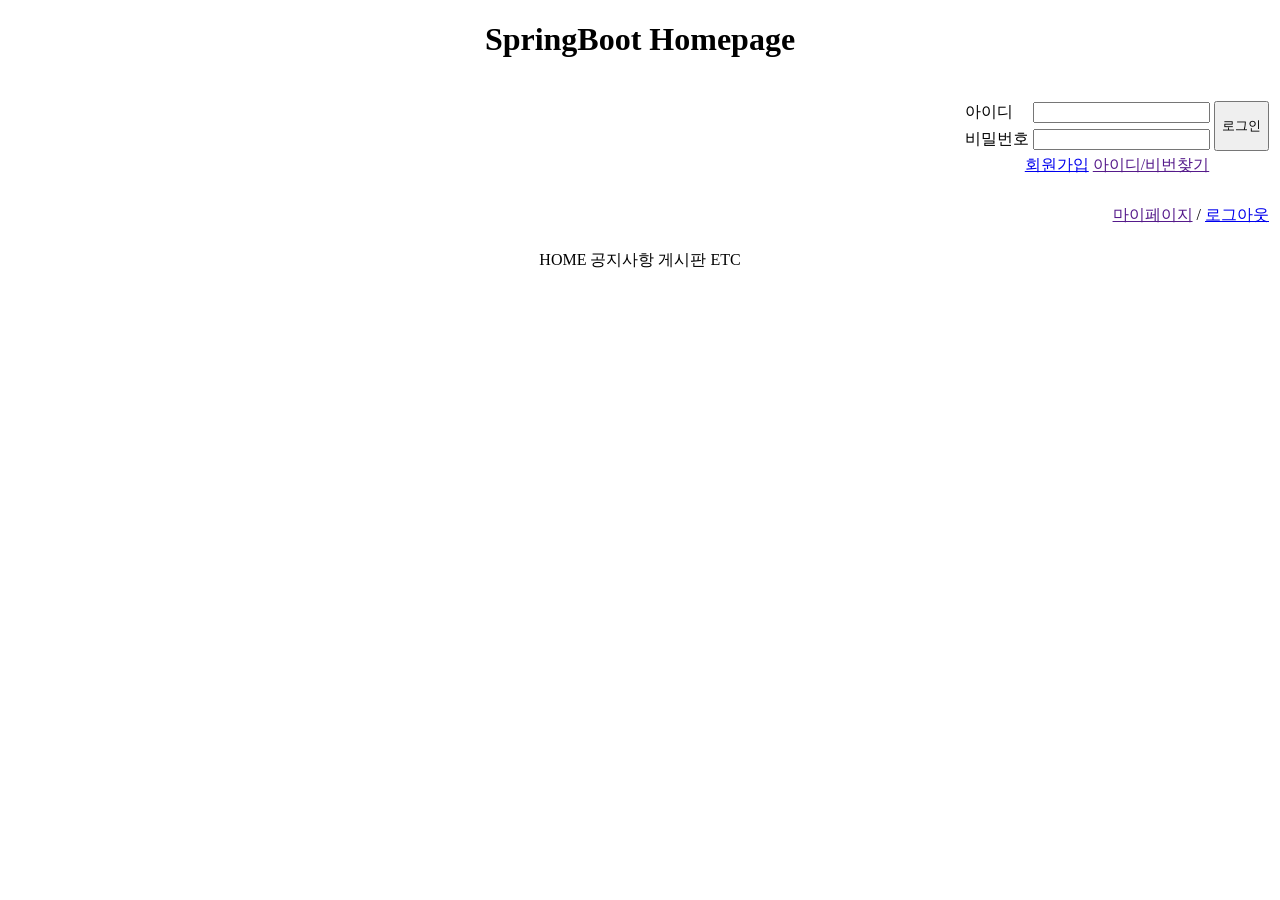
==== SpringHomepage/src/main/resources/templates/fragments/header.html @ 10522f41 "springboot 댓글 전" ====
<!DOCTYPE html>
<html xmlns:th="http://www.thymeleaf.org">
<head>
<meta charset="UTF-8">
<title>header</title>
</head>
<div th:fragment="fragment-menu">
<h1 align="center">SpringBoot Homepage</h1>
	<br>
	<!-- 로그인 전-->
	<div th:if="${loginMember == null}" class="login-area" align="right">
		<form action="login.ac" method="post">
			<table>
				<tr>
					<td>아이디</td>
					<td><input name="id" required></td>
					<td rowspan="2"><button style="height: 50px;">로그인</button></td>
				</tr>
				<tr>
					<td>비밀번호</td>
					<td><input type="password" name="password" required></td>
				</tr>
				<tr>
					<td colspan="3" align="center">
						<a href="registerForm.ac">회원가입</a>
						<a href="">아이디/비번찾기</a>
					</td>
				</tr>
			</table>
		</form>
		</div>
		<!-- 로그인 후 -->
		<div th:unless="${loginMember == null}" align="right"> 
			<!-- = ${loginMember == null} 이게 거짓이라면~~(=th:if="${loginMember != null}) -->
			<table>
				<tr>
					<td colspan="2">
						<h3 th:text="${loginMember.name } + '님 환영합니다'"></h3> 
						<!-- = <h3 th:text="|${loginMember.name }님 환영합니다|"></h3> -->
						<!-- = <h3>[[${loginMember.name }]]님 환영합니다</h3>-->
					</td>
				</tr>
				<tr>
					<td><a href="">마이페이지</a> /</td>
					<td><a href="logout.ac">로그아웃</a></td>
				</tr>
			</table>
		</div>

	<br>

	<table class="nav-area" align="center">
		<tr>
			<td>HOME</td>
			<td>공지사항</td>
			<td onclick="location.href='list.ac'">게시판</td>
			<td>ETC</td>
		</tr> 
	</table>
	</div>
</html>
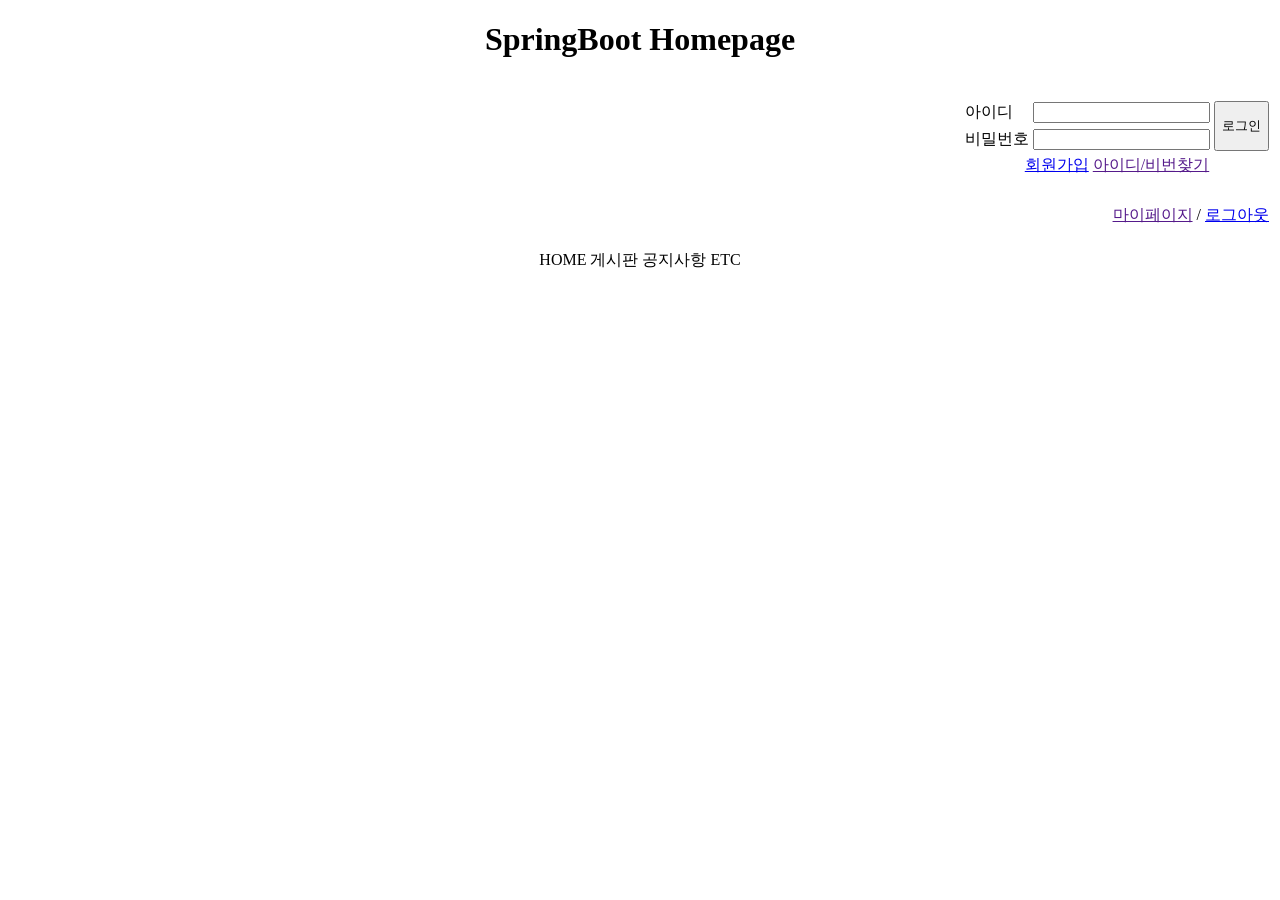
==== commit 15c26e5c: "RestAPI" ====
--- a/SpringHomepage/src/main/resources/templates/fragments/header.html
+++ b/SpringHomepage/src/main/resources/templates/fragments/header.html
@@ -51,10 +51,10 @@
 
 	<table class="nav-area" align="center">
 		<tr>
-			<td>HOME</td>
+			<td onclick="location.href='index'">HOME</td>
+			<td onclick="location.href='list.ac'">게시판</td>
 			<td>공지사항</td>
-			<td onclick="location.href='list.ac'">게시판</td>
-			<td>ETC</td>
+			<td onclick="location.href='menuForm'">ETC</td>
 		</tr> 
 	</table>
 	</div>
